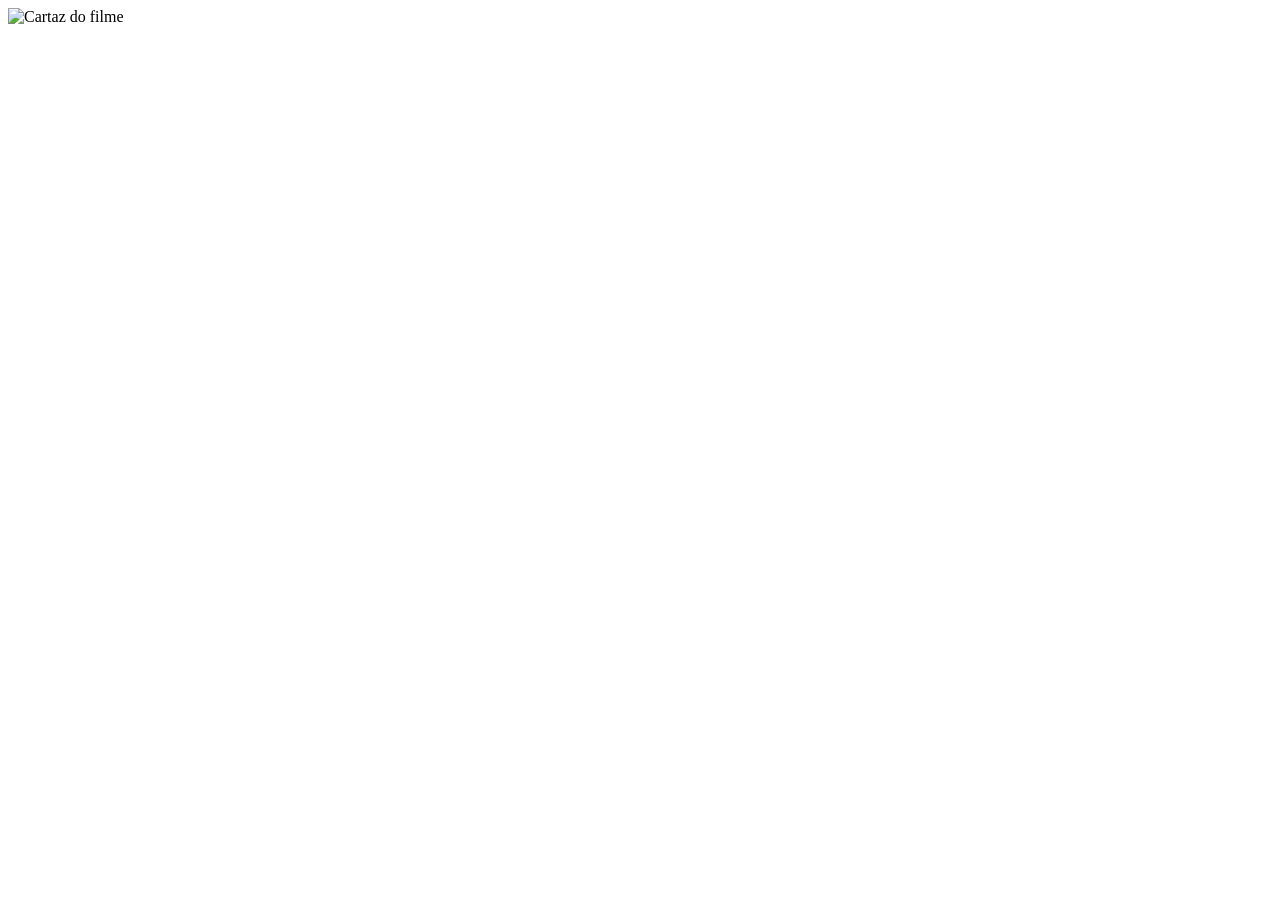
==== descrição_filme/descrição.html @ 54810f0b "primeiro commit" ====
<html>
    <head>
        <title>descrição</title>
        <meta charset="UTF-8">
    </head>
    <body>
        <div id="informacoes_filme"></div>

    <h1 id="nome_filme"></h1>

    <img id="poster_filme" alt="Cartaz do filme">

    <p id="sinopse_filme"></p>

    <p id="nota_filme"></p>

    <p id="ano_filme"></p>

    <p id="diretor_filme"></p>

    <p id="elenco_filme"></p>

    <p id="generos_filme"></p>

    <script src="descricao.js"></script>

    </body>
</html>
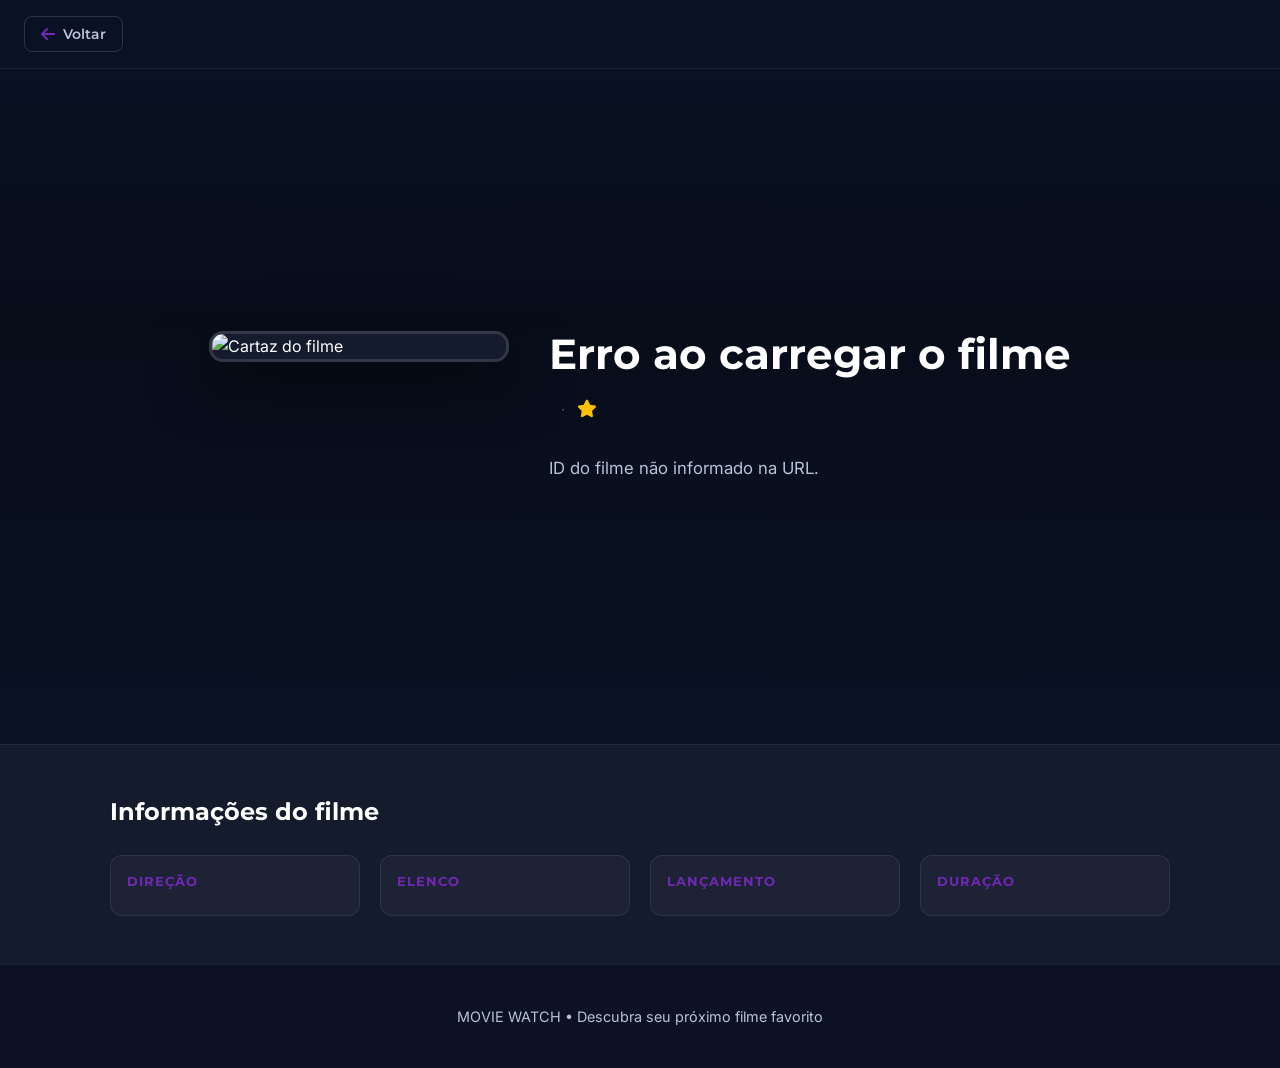
==== commit 7d4ee8bf: "adição de css na página de descrição dos filmes" ====
--- a/descrição_filme/descrição.html
+++ b/descrição_filme/descrição.html
@@ -1,28 +1,72 @@
-<html>
-    <head>
-        <title>descrição</title>
-        <meta charset="UTF-8">
-    </head>
-    <body>
-        <div id="informacoes_filme"></div>
+<!DOCTYPE html>
+<html lang="pt-BR">
 
-    <h1 id="nome_filme"></h1>
+<head>
+    <title>MOVIE WATCH - Descrição</title>
+    <meta charset="UTF-8">
+    <meta name="viewport" content="width=device-width, initial-scale=1.0">
+    <link rel="stylesheet" href="descricao.css">
+    <link rel="stylesheet" href="https://cdnjs.cloudflare.com/ajax/libs/font-awesome/6.5.2/css/all.min.css">
+</head>
 
-    <img id="poster_filme" alt="Cartaz do filme">
+<body>
+    <header class="cabecalho">
+        <button class="btn-voltar" onclick="window.history.back()">
+            <i class="fa-solid fa-arrow-left"></i> Voltar
+        </button>
+    </header>
 
-    <p id="sinopse_filme"></p>
+    <section class="banner" id="banner">
+        <div class="overlay"></div>
+        <div class="banner-conteudo">
+            <div class="banner-esquerda">
+                <img id="poster_filme" class="poster-banner" alt="Cartaz do filme">
+            </div>
+            <div class="banner-direita">
+                <h1 id="nome_filme" class="titulo-filme"></h1>
+                <div class="linha-info">
+                    <span id="ano_filme" class="ano-filme"></span>
+                    <span class="separador">·</span>
+                    <span class="nota-filme" id="nota_filme">
+                        <i class="fa-solid fa-star"></i>
+                        <span class="valor-nota"></span>
+                    </span>
+                </div>
+                <div id="generos_filme" class="generos-container"></div>
+                <p id="sinopse_filme" class="sinopse"></p>
+            </div>
+        </div>
+    </section>
 
-    <p id="nota_filme"></p>
+    <section class="info-adicional" id="info_adicional">
+        <div class="container">
+            <h2>Informações do filme</h2>
+            <div class="info-grid">
+                <div class="info-item">
+                    <span class="label">Direção</span>
+                    <span class="valor" id="diretor_filme"></span>
+                </div>
+                <div class="info-item">
+                    <span class="label">Elenco</span>
+                    <span class="valor" id="elenco_filme"></span>
+                </div>
+                <div class="info-item">
+                    <span class="label">Lançamento</span>
+                    <span class="valor" id="released_filme"></span>
+                </div>
+                <div class="info-item">
+                    <span class="label">Duração</span>
+                    <span class="valor" id="runtime_filme"></span>
+                </div>
+            </div>
+        </div>
+    </section>
 
-    <p id="ano_filme"></p>
-
-    <p id="diretor_filme"></p>
-
-    <p id="elenco_filme"></p>
-
-    <p id="generos_filme"></p>
+    <footer class="rodape">
+        MOVIE WATCH &bull; Descubra seu próximo filme favorito
+    </footer>
 
     <script src="descricao.js"></script>
+</body>
 
-    </body>
-</html>+</html>
--- a/descrição_filme/descricao.css
+++ b/descrição_filme/descricao.css
@@ -0,0 +1,342 @@
+@import url('https://fonts.googleapis.com/css2?family=Inter:ital,opsz,wght@0,14..32,100..900;1,14..32,100..900&display=swap');
+@import url('https://fonts.googleapis.com/css2?family=Montserrat:ital,wght@0,100..900;1,100..900&display=swap');
+
+:root {
+    --cor-fundo: #0c1224;
+    --cor-superficie: #141b2d;
+    --cor-texto: #ffffff;
+    --cor-texto-secundario: #b8c2d9;
+    --cor-acento: #7028b4;
+    --cor-acento-escuro: #4d296e;
+    --branco: #ffffff;
+    --sombra: 0 20px 60px rgba(0, 0, 0, 0.6);
+}
+
+* {
+    margin: 0;
+    padding: 0;
+    box-sizing: border-box;
+}
+
+html {
+    scroll-behavior: smooth;
+}
+
+body {
+    font-family: 'Inter', sans-serif;
+    background: var(--cor-fundo);
+    color: var(--cor-texto);
+    line-height: 1.6;
+}
+
+/* Cabeçalho com botão voltar */
+.cabecalho {
+    padding: 16px 24px;
+    background: rgba(10, 18, 36, 0.8);
+    backdrop-filter: blur(8px);
+    position: sticky;
+    top: 0;
+    z-index: 100;
+    border-bottom: 1px solid rgba(255, 255, 255, 0.06);
+}
+
+.btn-voltar {
+    display: inline-flex;
+    align-items: center;
+    gap: 8px;
+    color: var(--cor-texto-secundario);
+    text-decoration: none;
+    font-family: 'Montserrat', sans-serif;
+    font-size: 14px;
+    font-weight: 600;
+    padding: 8px 16px;
+    border: 1px solid rgba(255, 255, 255, 0.15);
+    border-radius: 8px;
+    transition: all 0.2s ease;
+    cursor: pointer;
+    background: transparent;
+}
+
+.btn-voltar:hover {
+    color: var(--branco);
+    border-color: var(--cor-acento);
+    background: rgba(112, 40, 180, 0.15);
+}
+
+.btn-voltar i {
+    color: var(--cor-acento);
+    font-size: 16px;
+}
+
+/* Banner principal */
+.banner {
+    position: relative;
+    height: 75vh;
+    min-height: 520px;
+    background: var(--cor-fundo);
+    display: flex;
+    align-items: center;
+    overflow: hidden;
+}
+
+.banner::before {
+    content: "";
+    position: absolute;
+    inset: 0;
+    background-image: var(--imagem-fundo, none);
+    background-size: cover;
+    background-position: center;
+    filter: brightness(0.3) saturate(1.15);
+    z-index: 0;
+}
+
+.banner .overlay {
+    position: absolute;
+    inset: 0;
+    background: linear-gradient(
+        to bottom,
+        rgba(10, 18, 36, 0.92) 0%,
+        rgba(10, 18, 36, 0.55) 38%,
+        rgba(10, 18, 36, 0.95) 100%
+    );
+    z-index: 1;
+}
+
+.banner-conteudo {
+    position: relative;
+    z-index: 2;
+    max-width: 1300px;
+    margin: 0 auto;
+    padding: 40px 20px;
+    display: grid;
+    grid-template-columns: 300px 1fr;
+    gap: 40px;
+    align-items: start;
+}
+
+.poster-banner {
+    width: 100%;
+    max-width: 300px;
+    border-radius: 14px;
+    box-shadow: var(--sombra);
+    border: 3px solid rgba(255, 255, 255, 0.12);
+    display: block;
+    background: var(--cor-superficie);
+}
+
+.banner-direita {
+    display: flex;
+    flex-direction: column;
+    gap: 16px;
+}
+
+.titulo-filme {
+    font-family: 'Montserrat', sans-serif;
+    font-size: 2.6rem;
+    font-weight: 700;
+    color: var(--branco);
+    line-height: 1.15;
+    margin-bottom: 2px;
+}
+
+.linha-info {
+    display: flex;
+    align-items: center;
+    gap: 12px;
+    flex-wrap: wrap;
+    color: var(--cor-texto-secundario);
+    font-family: 'Montserrat', sans-serif;
+    font-size: 1rem;
+}
+
+.linha-info .separador {
+    opacity: 0.5;
+    font-weight: 400;
+}
+
+.nota-filme {
+    display: flex;
+    align-items: center;
+    gap: 6px;
+    font-weight: 700;
+    color: var(--branco);
+}
+
+.nota-filme i {
+    color: #ffc107;
+    font-size: 1.1rem;
+}
+
+.valor-nota {
+    color: var(--branco);
+}
+
+/* Gêneros em etiquetas */
+.generos-container {
+    display: flex;
+    flex-wrap: wrap;
+    gap: 8px;
+}
+
+.tag-genero {
+    display: inline-flex;
+    align-items: center;
+    gap: 6px;
+    padding: 6px 14px;
+    background: rgba(255, 255, 255, 0.08);
+    border: 1px solid rgba(255, 255, 255, 0.15);
+    border-radius: 20px;
+    color: var(--branco);
+    font-size: 0.85rem;
+    font-family: 'Montserrat', sans-serif;
+    font-weight: 600;
+    cursor: default;
+    transition: all 0.2s ease;
+}
+
+.tag-genero:hover {
+    background: var(--cor-acento);
+    border-color: var(--cor-acento);
+    transform: translateY(-1px);
+}
+
+.tag-genero i {
+    font-size: 0.8rem;
+    color: var(--cor-acento);
+}
+
+.tag-genero:hover i {
+    color: #ffd700;
+}
+
+/* Sinopse */
+.sinopse {
+    color: var(--cor-texto-secundario);
+    font-size: 1.05rem;
+    max-width: 720px;
+    line-height: 1.7;
+    text-align: justify;
+}
+
+/* Informações adicionais */
+.info-adicional {
+    background: var(--cor-superficie);
+    padding: 48px 20px;
+    border-top: 1px solid rgba(255, 255, 255, 0.06);
+}
+
+.info-adicional .container {
+    max-width: 1100px;
+    margin: 0 auto;
+    padding: 0 20px;
+}
+
+.info-adicional h2 {
+    font-family: 'Montserrat', sans-serif;
+    font-size: 1.5rem;
+    margin-bottom: 24px;
+    color: var(--branco);
+}
+
+.info-grid {
+    display: grid;
+    grid-template-columns: repeat(auto-fit, minmax(220px, 1fr));
+    gap: 20px;
+}
+
+.info-item {
+    background: rgba(255, 255, 255, 0.04);
+    border: 1px solid rgba(255, 255, 255, 0.08);
+    border-radius: 12px;
+    padding: 16px;
+    display: flex;
+    flex-direction: column;
+    gap: 6px;
+}
+
+.info-item .label {
+    font-size: 0.8rem;
+    text-transform: uppercase;
+    letter-spacing: 0.08em;
+    color: var(--cor-acento);
+    font-family: 'Montserrat', sans-serif;
+    font-weight: 700;
+}
+
+.info-item .valor {
+    color: var(--cor-texto-secundario);
+    font-size: 0.95rem;
+    word-break: break-word;
+}
+
+.info-item .valor i {
+    color: var(--cor-acento);
+    margin-right: 6px;
+}
+
+/* Rodapé simples */
+.rodape {
+    padding: 40px 20px;
+    text-align: center;
+    color: var(--cor-texto-secundario);
+    font-size: 0.9rem;
+    border-top: 1px solid rgba(255, 255, 255, 0.06);
+}
+
+/* ===== RESPONSIVO ===== */
+@media (max-width: 900px) {
+    .banner {
+        height: auto;
+        min-height: 640px;
+        padding-bottom: 40px;
+    }
+
+    .banner-conteudo {
+        grid-template-columns: 1fr;
+        gap: 24px;
+        padding: 30px 16px;
+    }
+
+    .poster-banner {
+        max-width: 220px;
+        align-self: center;
+        justify-self: center;
+    }
+
+    .titulo-filme {
+        font-size: 2rem;
+        text-align: center;
+    }
+
+    .linha-info {
+        justify-content: center;
+    }
+
+    .generos-container {
+        justify-content: center;
+    }
+
+    .sinopse {
+        text-align: left;
+    }
+}
+
+@media (max-width: 480px) {
+    .titulo-filme {
+        font-size: 1.6rem;
+    }
+
+    .banner {
+        min-height: 560px;
+    }
+
+    .linha-info {
+        flex-direction: column;
+        align-items: flex-start;
+        gap: 8px;
+    }
+
+    .generos-container {
+        justify-content: flex-start;
+    }
+}
